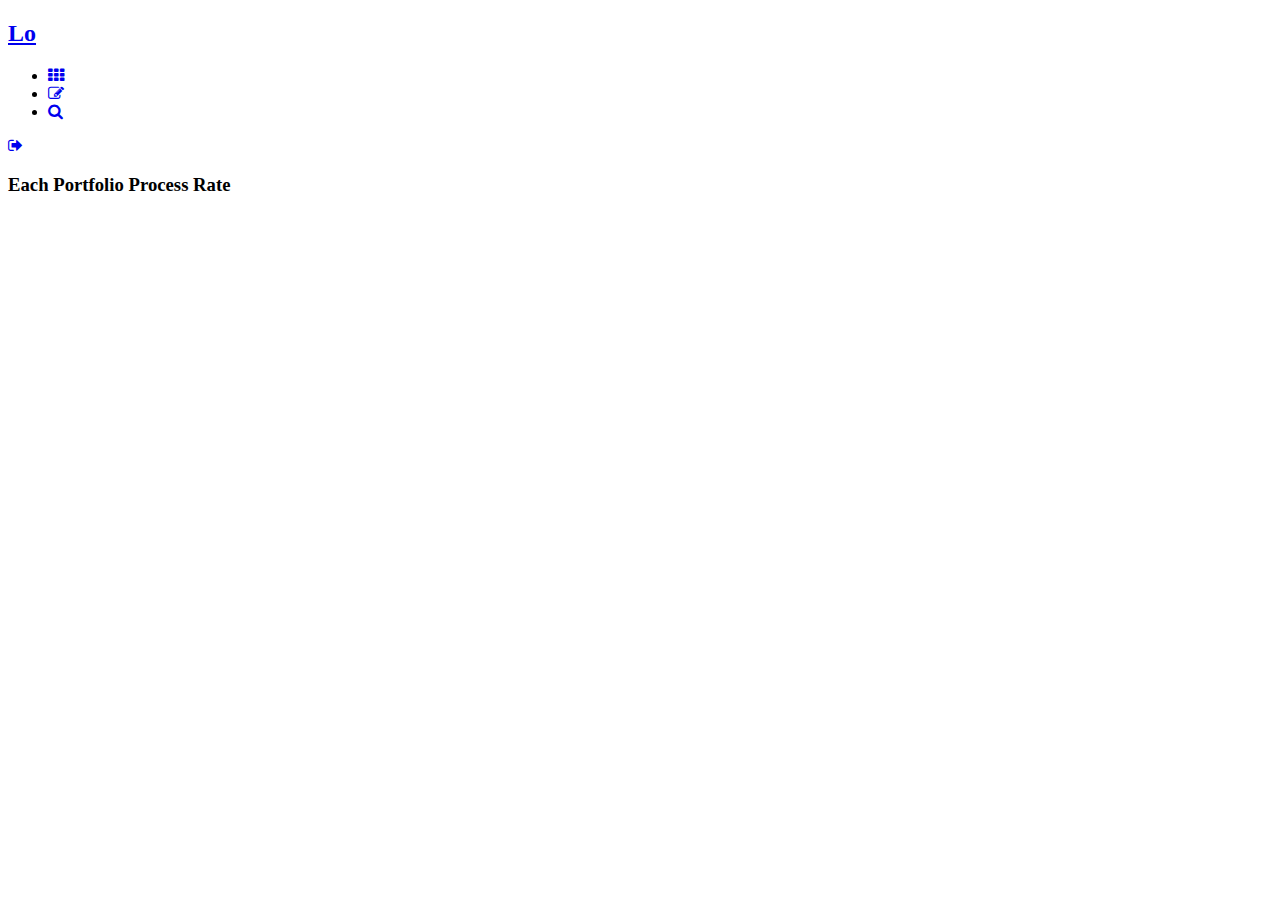
==== index.html @ eb394bf4 "5/28 front ui start !" ====
<!DOCTYPE html>
<html lang="en">

<head>
  <meta charset="UTF-8">
  <meta http-equiv="X-UA-Compatible" content="IE=edge">
  <meta name="viewport" content="width=device-width, initial-scale=1.0">
  <title>Portfolio Process</title>
  <!-- Font Awesome Link -->
  <link rel="stylesheet" href="https://cdnjs.cloudflare.com/ajax/libs/font-awesome/4.7.0/css/font-awesome.min.css">

  <!-- Google Font Link -->
  <link rel="preconnect" href="https://fonts.gstatic.com">
  <link
    href="https://fonts.googleapis.com/css2?family=Noto+Sans+KR:wght@300;400;500;700&family=Roboto:wght@300;400;500;700&display=swap"
    rel="stylesheet">

  <!-- Reset CSS Link -->
  <link rel="stylesheet" href="/schedule/css/reset.css">

  <!-- Main CSS Link -->
  <link rel="stylesheet" href="/schedule/css/style.css">
</head>
<body>
  <div class="wrapper">
    <div class="dashboard">
      <!-- Main Dashboard Frame -->
      <header>
        <h2><a href="#">Lo</a></h2>
        <ul class="gnb">
          <li><a href="#"><i class="fa fa-th"></i></a></li>
          <li><a href="#"><i class="fa fa-pencil-square-o"></i></a></li>
          <li><a href="#"><i class="fa fa-search"></i></a></li>
        </ul>
        <a href="#" class="sign-out"><i class="fa fa-sign-out"></i></a>
      </header>

      <section class="graph-ui">
        <div class="intro"></div>
        <div class="each-pofol">
          <div>
            <div class="each-title">
              <h3>Each Portfolio Process Rate</h3>
            </div>
            <div class="each-graph">
              <div class="db_pofol"></div>
              <div class="api_pofol"></div>
              <div class="renewal_pofol"></div>
              <div class="planning_pofol"></div>
            </div>
          </div>
        </div>
        <div class="total-pofol"></div>
      </section>

      <section class="table-ui"></section>
    </div>
  </div>
</body>
</html>
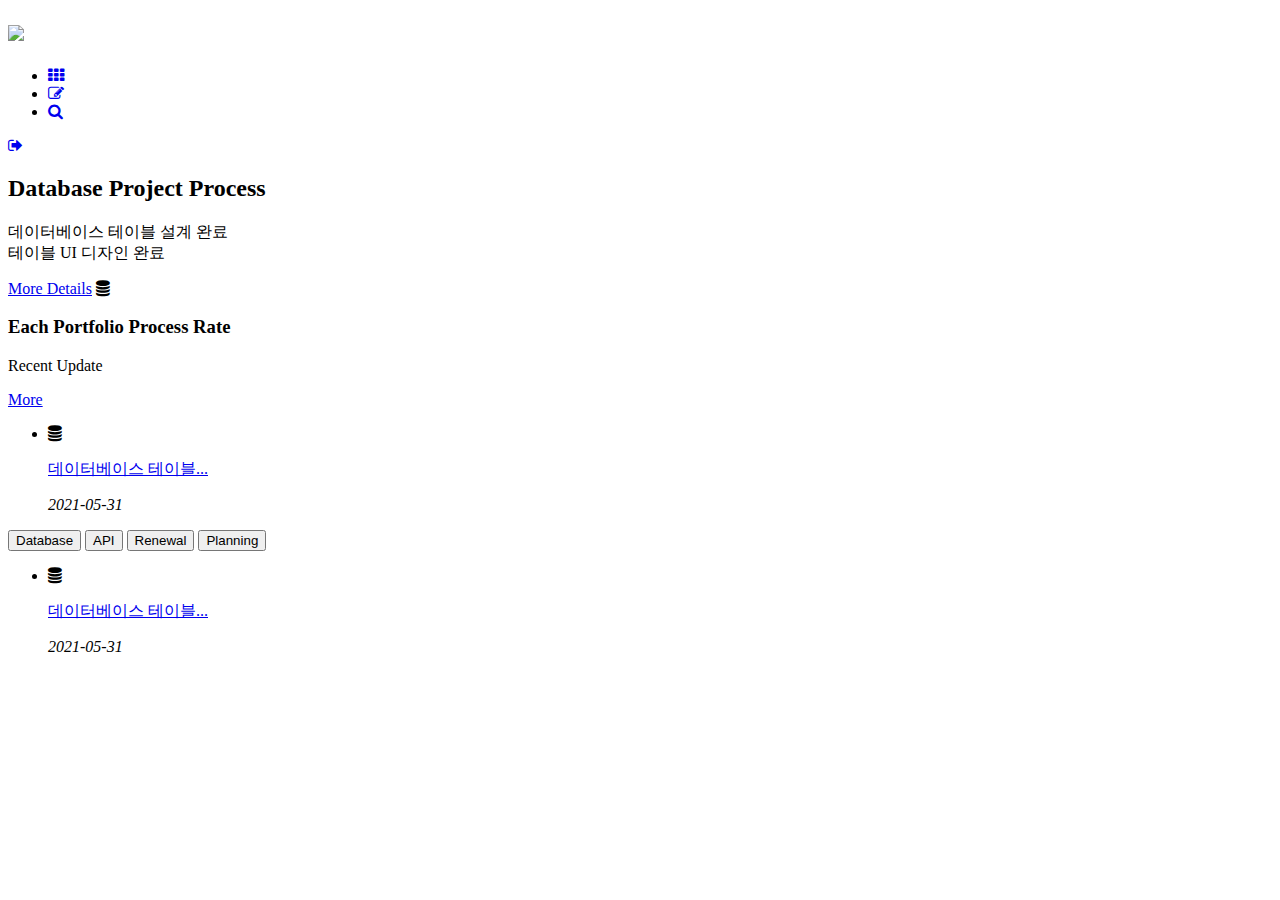
==== commit ac086e6a: "5/31 animation 예제 실습 및 schedule > contents update" ====
--- a/index.html
+++ b/index.html
@@ -6,6 +6,12 @@
   <meta http-equiv="X-UA-Compatible" content="IE=edge">
   <meta name="viewport" content="width=device-width, initial-scale=1.0">
   <title>Portfolio Process</title>
+
+  <!-- Favicon Link -->
+  <link rel="shortcut icon" href="/schedule/images/favicon.ico" type="image/x-icon">
+  <link rel="icon" href="/schedule/images/favicon.ico" type="image/x-icon">
+  <link rel="apple-touch-icon" href="/schedule/images/favicon.png">
+
   <!-- Font Awesome Link -->
   <link rel="stylesheet" href="https://cdnjs.cloudflare.com/ajax/libs/font-awesome/4.7.0/css/font-awesome.min.css">
 
@@ -20,13 +26,16 @@
 
   <!-- Main CSS Link -->
   <link rel="stylesheet" href="/schedule/css/style.css">
+  
+  <!-- Animation CSS Link -->
+  <link rel="stylesheet" href="/schedule/css/animation.css">
 </head>
 <body>
   <div class="wrapper">
     <div class="dashboard">
       <!-- Main Dashboard Frame -->
       <header>
-        <h2><a href="#">Lo</a></h2>
+        <h2><a href="#"><img src="/schedule/images/logo.png"></a></h2>
         <ul class="gnb">
           <li><a href="#"><i class="fa fa-th"></i></a></li>
           <li><a href="#"><i class="fa fa-pencil-square-o"></i></a></li>
@@ -36,7 +45,12 @@
       </header>
 
       <section class="graph-ui">
-        <div class="intro"></div>
+        <div class="intro">
+          <h2>Database Project Process</h2>
+          <p>데이터베이스 테이블 설계 완료<br>테이블 UI 디자인 완료</p>
+          <a href="#">More Details</a>
+          <i class="fa fa-database"></i>
+        </div>
         <div class="each-pofol">
           <div>
             <div class="each-title">
@@ -53,8 +67,42 @@
         <div class="total-pofol"></div>
       </section>
 
-      <section class="table-ui"></section>
+      <section class="table-ui">
+        <div class="new-update">
+          <div class="tit-box">
+            <p>Recent Update</p>
+            <a href="#">More</a>
+          </div>
+          <ul class="con-details">
+            <li><i class="fa fa-database"></i>
+              <div class="con-txt">
+                <p><a href="#">데이터베이스 테이블 설계 완료</a></p>
+                <em>2021-05-31</em>
+              </div>
+            </li>
+          </ul>
+        </div>
+
+        <div class="each-contents">
+          <div class="each-btns">
+            <button class="active">Database</button>
+            <button>API</button>
+            <button>Renewal</button>
+            <button>Planning</button>
+          </div>
+          <ul class="con-details">
+            <li><i class="fa fa-database"></i>
+              <div class="con-txt">
+                <p><a href="#">데이터베이스 테이블 설계 완</a></p>
+                <em>2021-05-31</em>
+              </div>
+            </li>
+          </ul>
+        </div>
+      </section>
     </div>
+    <!-- End of Main Dashboard Frame -->
   </div>
+  <script src="js/index.js"></script>
 </body>
 </html>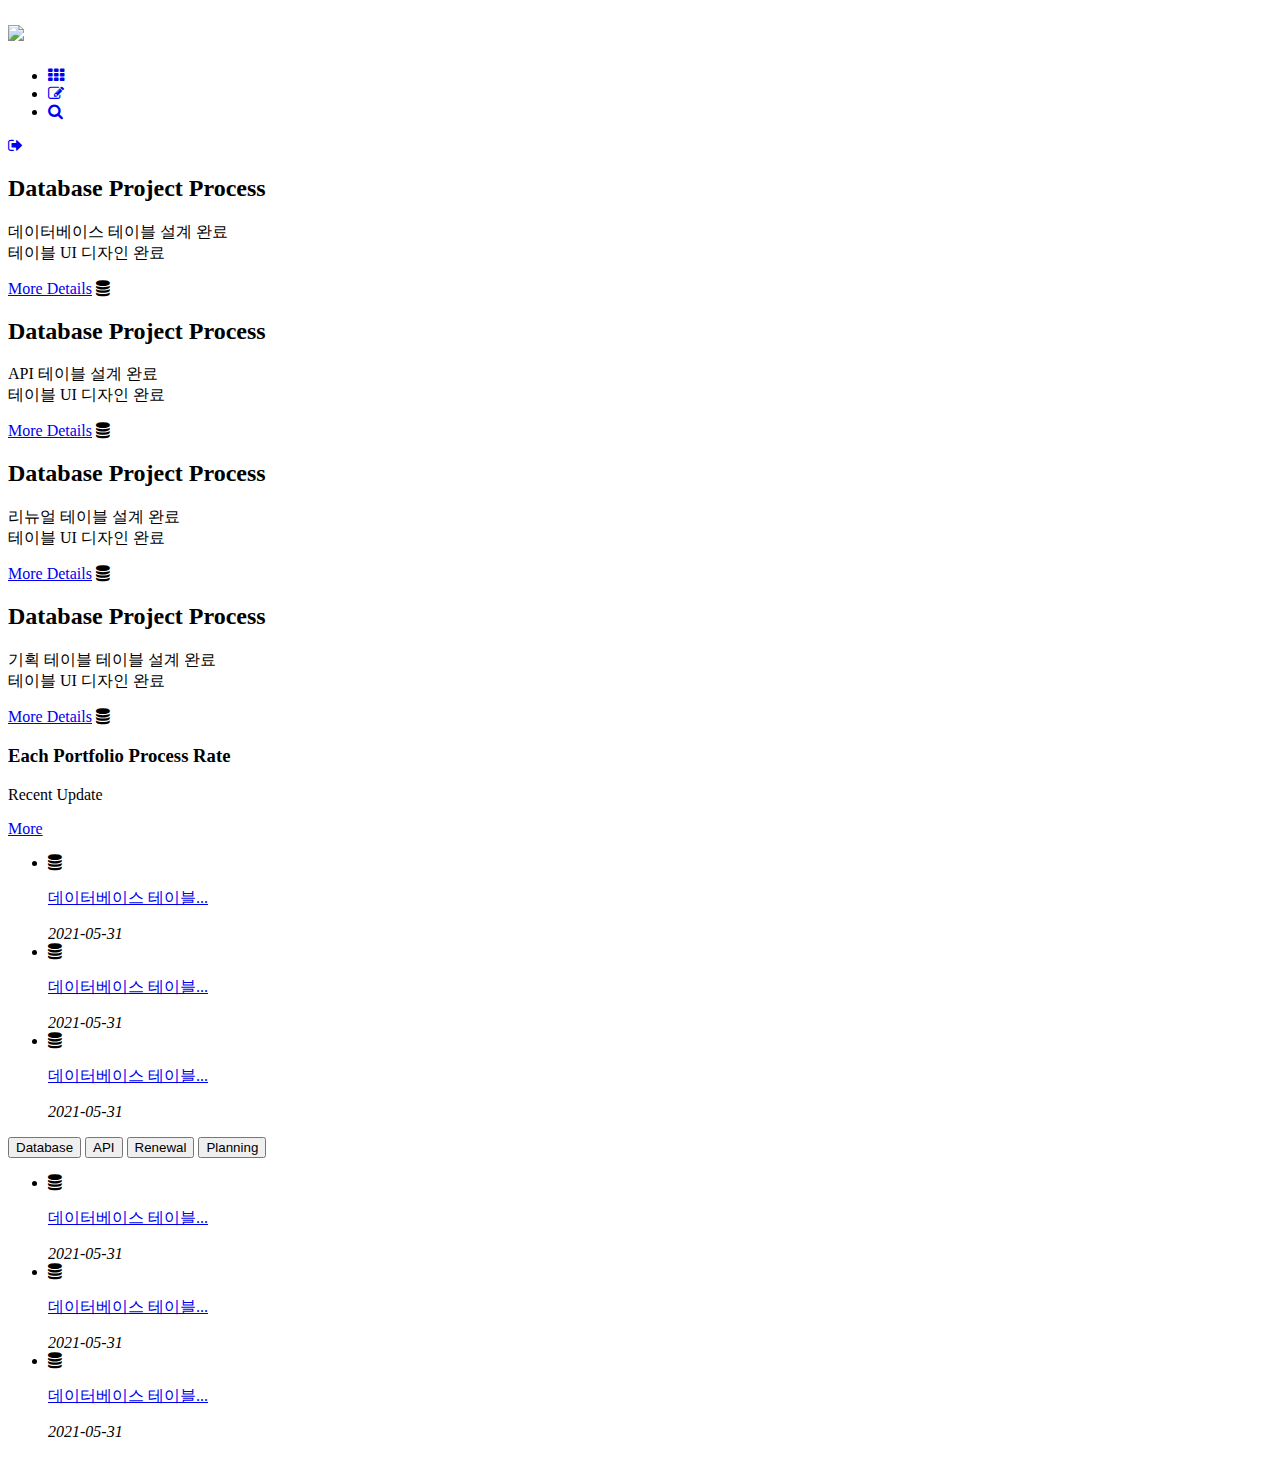
==== commit 772d0f7a: "06/01 schedule css/js 반응형 update" ====
--- a/index.html
+++ b/index.html
@@ -24,9 +24,13 @@
   <!-- Reset CSS Link -->
   <link rel="stylesheet" href="/schedule/css/reset.css">
 
+  <!-- Plugin CSS Link -->
+  <link rel="stylesheet" href="/schedule/lib/css/lightslider.css">
+
   <!-- Main CSS Link -->
   <link rel="stylesheet" href="/schedule/css/style.css">
-  
+  <!-- <Media Css Link -->
+  <link rel="stylesheet" href="/schedule/css/media.css">
   <!-- Animation CSS Link -->
   <link rel="stylesheet" href="/schedule/css/animation.css">
 </head>
@@ -42,14 +46,40 @@
           <li><a href="#"><i class="fa fa-search"></i></a></li>
         </ul>
         <a href="#" class="sign-out"><i class="fa fa-sign-out"></i></a>
+
+        <div class="mobile-menu">
+          <span></span>
+          <span></span>
+        </div>
       </header>
 
       <section class="graph-ui">
         <div class="intro">
-          <h2>Database Project Process</h2>
-          <p>데이터베이스 테이블 설계 완료<br>테이블 UI 디자인 완료</p>
-          <a href="#">More Details</a>
-          <i class="fa fa-database"></i>
+          <div class="slide-box">
+            <h2>Database Project Process</h2>
+            <p>데이터베이스 테이블 설계 완료<br>테이블 UI 디자인 완료</p>
+            <a href="#">More Details</a>
+            <i class="fa fa-database"></i>
+          </div>
+          <div class="slide-box">
+            <h2>Database Project Process</h2>
+            <p>API 테이블 설계 완료<br>테이블 UI 디자인 완료</p>
+            <a href="#">More Details</a>
+            <i class="fa fa-database"></i>
+          </div>
+          <div class="slide-box">
+            <h2>Database Project Process</h2>
+            <p>리뉴얼 테이블 설계 완료<br>테이블 UI 디자인 완료</p>
+            <a href="#">More Details</a>
+            <i class="fa fa-database"></i>
+          </div>
+          <div class="slide-box">
+            <h2>Database Project Process</h2>
+            <p>기획 테이블 테이블 설계 완료<br>테이블 UI 디자인 완료</p>
+            <a href="#">More Details</a>
+            <i class="fa fa-database"></i>
+          </div>
+          
         </div>
         <div class="each-pofol">
           <div>
@@ -80,6 +110,18 @@
                 <em>2021-05-31</em>
               </div>
             </li>
+            <li><i class="fa fa-database"></i>
+              <div class="con-txt">
+                <p><a href="#">데이터베이스 테이블 설계 완료</a></p>
+                <em>2021-05-31</em>
+              </div>
+            </li>
+            <li><i class="fa fa-database"></i>
+              <div class="con-txt">
+                <p><a href="#">데이터베이스 테이블 설계 완료</a></p>
+                <em>2021-05-31</em>
+              </div>
+            </li>
           </ul>
         </div>
 
@@ -97,12 +139,41 @@
                 <em>2021-05-31</em>
               </div>
             </li>
+            <li><i class="fa fa-database"></i>
+              <div class="con-txt">
+                <p><a href="#">데이터베이스 테이블 설계 완</a></p>
+                <em>2021-05-31</em>
+              </div>
+            </li>
+            <li><i class="fa fa-database"></i>
+              <div class="con-txt">
+                <p><a href="#">데이터베이스 테이블 설계 완</a></p>
+                <em>2021-05-31</em>
+              </div>
+            </li>
           </ul>
         </div>
       </section>
     </div>
     <!-- End of Main Dashboard Frame -->
   </div>
+  <script src="https://ajax.googleapis.com/ajax/libs/jquery/3.5.1/jquery.min.js"></script>
+  <script src="/schedule/lib/js/lightslider.js"></script>
   <script src="js/index.js"></script>
+  
+  <script type="text/javascript">
+    $(document).ready(function () {
+      $(".intro").lightSlider({
+        item:1,
+        pager:false,
+        //슬라이드 밑에 .... 으로 된 선택자를 없애주는 옵션
+        loop:true,
+        slideMargin:0,
+        speed: 400, //ms'
+        auto: true,
+        pause: 3500,
+      });
+    });
+  </script>
 </body>
 </html>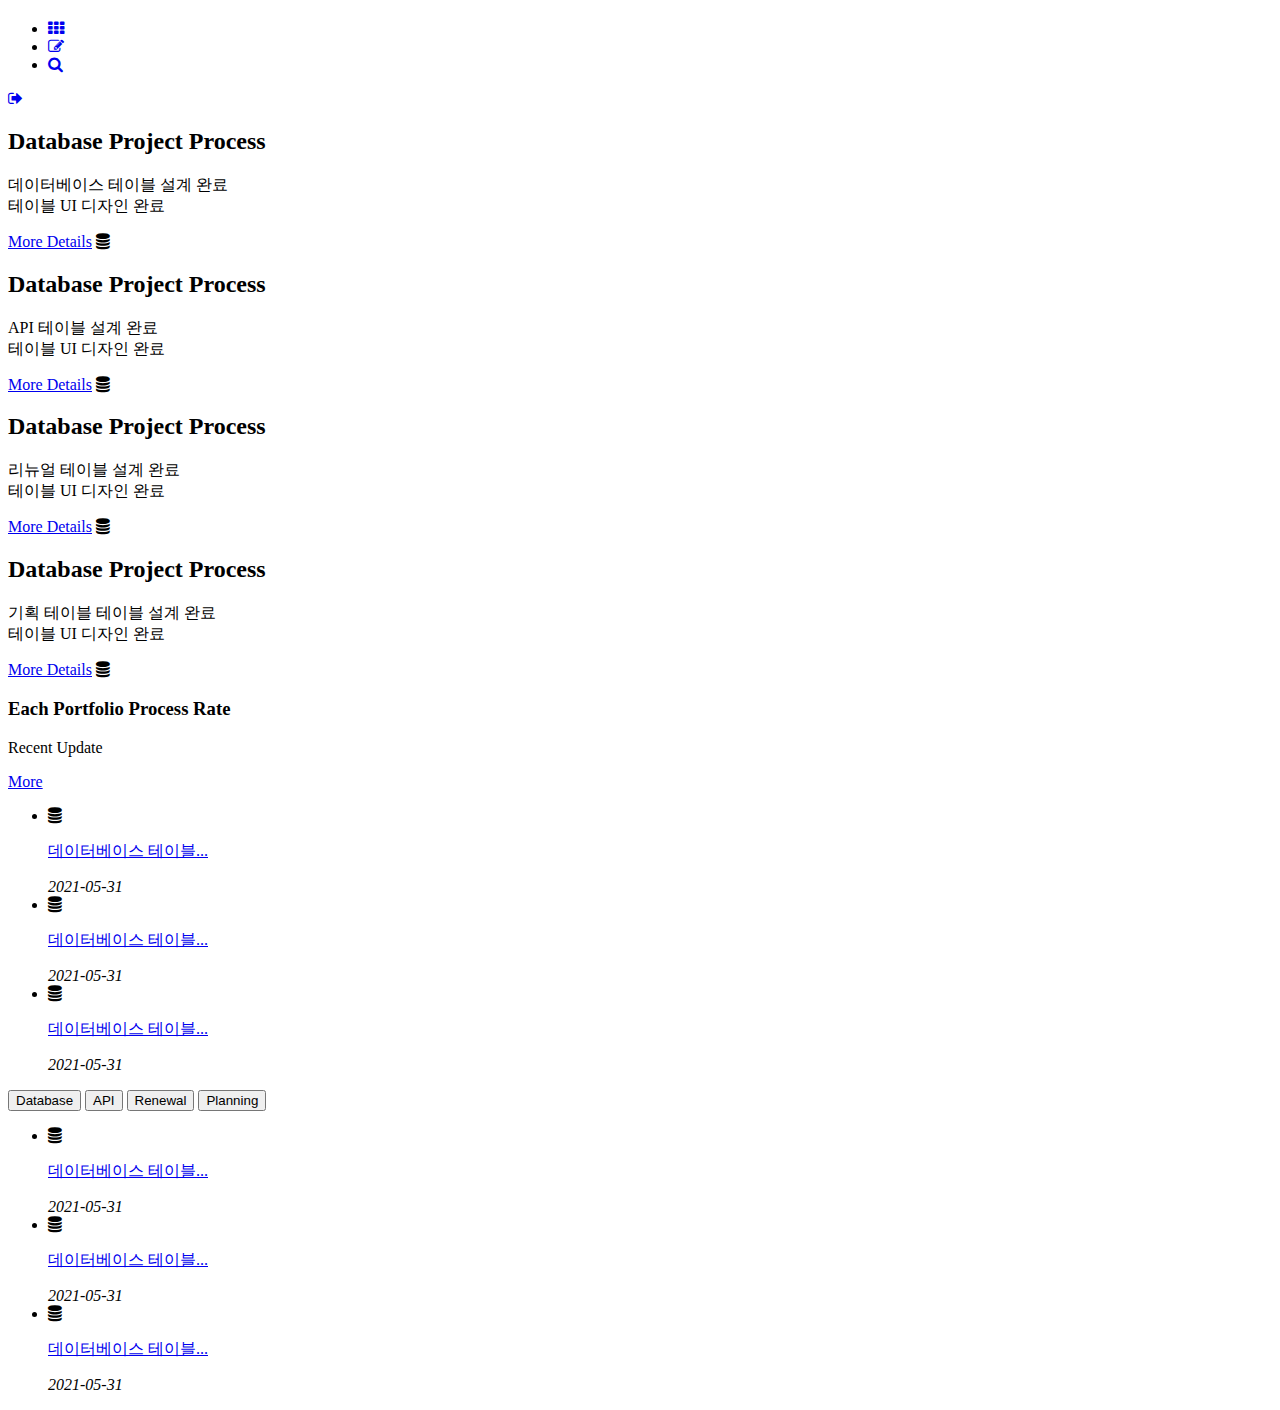
==== commit d0b7576b: "06/02 easy-chart-pie 업데이트 및 media.css 작업" ====
--- a/index.html
+++ b/index.html
@@ -6,7 +6,6 @@
   <meta http-equiv="X-UA-Compatible" content="IE=edge">
   <meta name="viewport" content="width=device-width, initial-scale=1.0">
   <title>Portfolio Process</title>
-
   <!-- Favicon Link -->
   <link rel="shortcut icon" href="/schedule/images/favicon.ico" type="image/x-icon">
   <link rel="icon" href="/schedule/images/favicon.ico" type="image/x-icon">
@@ -26,6 +25,7 @@
 
   <!-- Plugin CSS Link -->
   <link rel="stylesheet" href="/schedule/lib/css/lightslider.css">
+  <link rel="stylesheet" href="/schedule/lib/css/piechart.css">
 
   <!-- Main CSS Link -->
   <link rel="stylesheet" href="/schedule/css/style.css">
@@ -39,7 +39,7 @@
     <div class="dashboard">
       <!-- Main Dashboard Frame -->
       <header>
-        <h2><a href="#"><img src="/schedule/images/logo.png"></a></h2>
+        <h2><a href="#"><i class="custom-font"></i></a></h2>
         <ul class="gnb">
           <li><a href="#"><i class="fa fa-th"></i></a></li>
           <li><a href="#"><i class="fa fa-pencil-square-o"></i></a></li>
@@ -87,10 +87,26 @@
               <h3>Each Portfolio Process Rate</h3>
             </div>
             <div class="each-graph">
-              <div class="db_pofol"></div>
-              <div class="api_pofol"></div>
-              <div class="renewal_pofol"></div>
-              <div class="planning_pofol"></div>
+              <div class="db_pofol">
+                  <span class="chart" data-percent="86">
+                    <span class="percent"></span>
+                  </span>
+              </div>
+              <div class="api_pofol">
+                <span class="chart" data-percent="56">
+                  <span class="percent"></span>
+                </span>
+              </div>
+              <div class="renewal_pofol">
+                <span class="chart" data-percent="74">
+                  <span class="percent"></span>
+                </span>
+              </div>
+              <div class="planning_pofol">
+                <span class="chart" data-percent="35">
+                  <span class="percent"></span>
+                </span>
+              </div>
             </div>
           </div>
         </div>
@@ -160,7 +176,8 @@
   <script src="https://ajax.googleapis.com/ajax/libs/jquery/3.5.1/jquery.min.js"></script>
   <script src="/schedule/lib/js/lightslider.js"></script>
   <script src="js/index.js"></script>
-  
+  <script src="/schedule/lib/js/easypiechart.js"></script>
+
   <script type="text/javascript">
     $(document).ready(function () {
       $(".intro").lightSlider({
@@ -172,7 +189,78 @@
         speed: 400, //ms'
         auto: true,
         pause: 3500,
+        mode:'fade',
+        adaptiveHeight:true,
       });
+    });
+  </script>
+
+  <script>
+    document.addEventListener('DOMContentLoaded', function () {
+
+      function startPie(a,b,c){
+         var chart = window.chart = new EasyPieChart(document.querySelector(a + ' .chart'), {
+          easing: 'easeOutElastic',
+          delay: 3000,
+          barColor: b,
+          trackColor: c,
+          scaleColor: false,
+          lineWidth: 10,
+          trackWidth: 8,
+          lineCap: 'round',
+          onStep: function (from, to, percent) {
+          this.el.children[0].innerHTML = Math.round(percent);
+          }
+        });
+      }
+      startPie('.db_pofol', '#7c41f5', '#c1a5fa');
+      startPie('.api_pofol', '#ff9062', '#fcc5ae');
+      startPie('.renewal_pofol', '#3acbe8', '#a2dce8');
+      startPie('.planning_pofol', '#69c', '#ace');
+
+     
+      // //-----------------------------
+      // var chart = window.chart = new EasyPieChart(document.querySelector('.api_pofol .chart'), {
+      //   easing: 'easeOutElastic',
+      //   delay: 3000,
+      //   barColor: '#ff9062',
+      //   trackColor: '#fcc5ae',
+      //   scaleColor: false,
+      //   lineWidth: 10,
+      //   trackWidth: 8,
+      //   lineCap: 'round',
+      //   onStep: function (from, to, percent) {
+      //     this.el.children[0].innerHTML = Math.round(percent);
+      //   }
+      // });
+      // //-----------------------------
+      //  var chart = window.chart = new EasyPieChart(document.querySelector('.renewal_pofol .chart'), {
+      //   easing: 'easeOutElastic',
+      //   delay: 3000,
+      //   barColor: '#3acbe8',
+      //   trackColor: '#a2dce8',
+      //   scaleColor: false,
+      //   lineWidth: 10,
+      //   trackWidth: 8,
+      //   lineCap: 'round',
+      //   onStep: function (from, to, percent) {
+      //     this.el.children[0].innerHTML = Math.round(percent);
+      //   }
+      // });
+      // //-----------------------------
+      // var chart = window.chart = new EasyPieChart(document.querySelector('.planning_pofol .chart'), {
+      //   easing: 'easeOutElastic',
+      //   delay: 3000,
+      //   barColor: '#69c',
+      //   trackColor: '#ace',
+      //   scaleColor: false,
+      //   lineWidth: 10,
+      //   trackWidth: 8,
+      //   lineCap: 'round',
+      //   onStep: function (from, to, percent) {
+      //     this.el.children[0].innerHTML = Math.round(percent);
+      //   }
+      // });
     });
   </script>
 </body>
